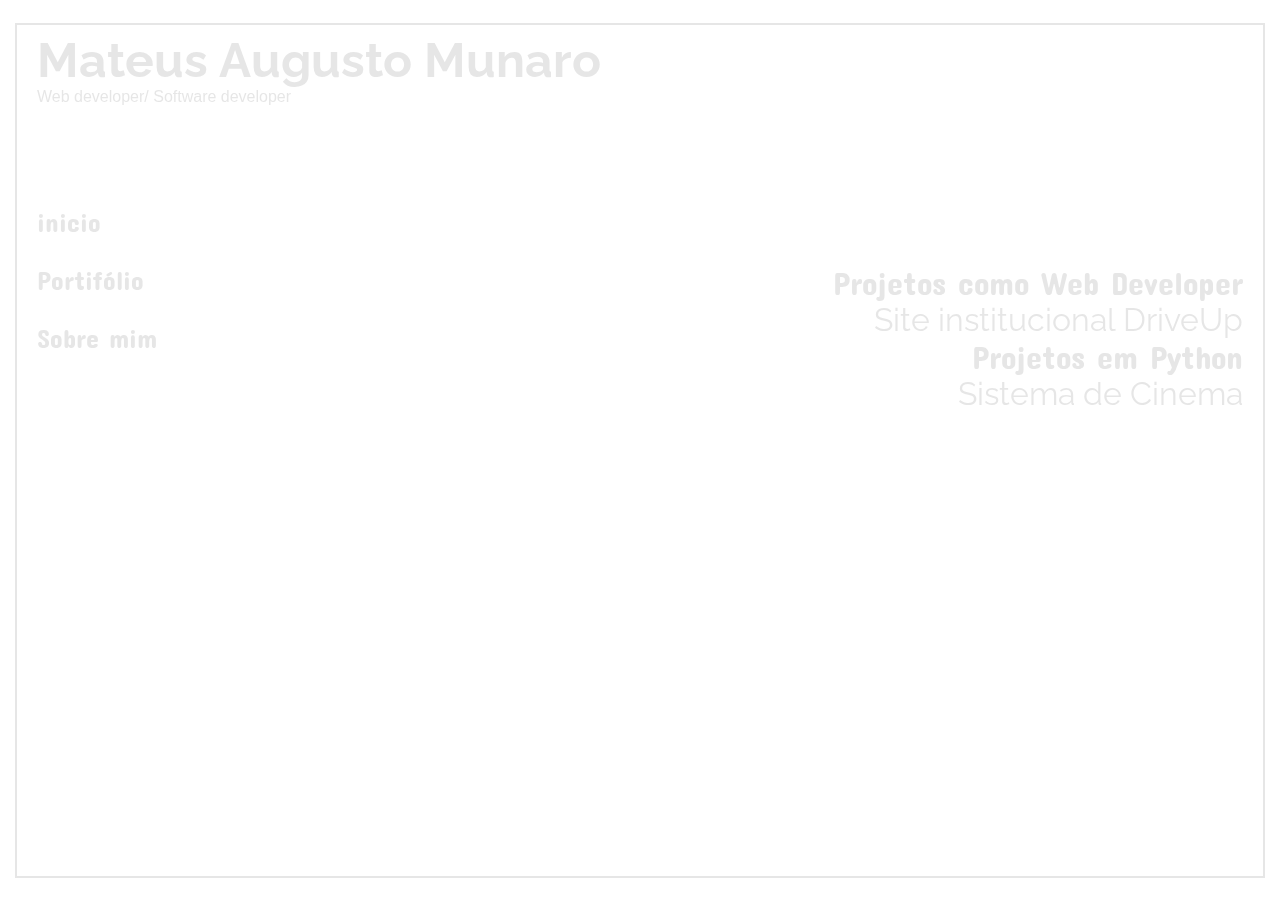
==== portifolio_index.html @ 0871c606 "mateus commit" ====
<!DOCTYPE html>
<html lang="en">
<head>
    <meta charset="UTF-8">
    <meta name="viewport" content="width=device-width, initial-scale=1.0">
    <title>Meu portifólio</title>
    <link rel="stylesheet" href="style_portifolio.css">
    <link rel="preconnect" href="https://fonts.googleapis.com">
    <link rel="preconnect" href="https://fonts.gstatic.com" crossorigin>
    <link href="https://fonts.googleapis.com/css2?family=Concert+One&display=swap" rel="stylesheet">
    <link rel="preconnect" href="https://fonts.googleapis.com">
    <link rel="preconnect" href="https://fonts.gstatic.com" crossorigin>
    <link href="https://fonts.googleapis.com/css2?family=Concert+One&family=Raleway:wght@100&display=swap" rel="stylesheet">
</head>
<body>   
    <div class="loading" id="loading">
        <p class="loading-text">Mateus Munaro - Portifólio</p>
    </div>
    <main>
        <section class="main_section">
            <section class="cabeçalho">
                <div class="nome">
                    <h1>Mateus Augusto Munaro</h1>
                    <p>Web developer/ Software developer</p>
                </div>
                <div class="dot"></div>
                <nav class="menu">
                    <ul class="list">
                        <li><a id="inicio" href="index.html">inicio</a></li>
                        <li><a id="portifólio" href="#">Portifólio</a></li>
                        <li><a id="sobre_mim" href="#">Sobre mim</a></li>
                    </ul>
                </nav>
            </section>
            <section class="box_list">
                <ul class="web">
                    <p>Projetos como Web Developer</p>
                    <li><a id="exempo" href="#">Site institucional DriveUp</a></li>
                </ul>
                <ul class="python">
                    <p>Projetos em Python</p>
                    <li><a id="exempo" href="#">Sistema de Cinema</a></li>
                </ul:>
            </section>
        </section>
    </main>
    <script src="script.js"></script>
</body>
</html>
---- style_portifolio.css ----
* {
    font-family: Verdana, Geneva, Tahoma, sans-serif;
    color: black;
    margin: 0px;
    padding: 0px;
    box-sizing: border-box;
}

/*estilo base do loading*/

* {
    margin: 0;
    padding: 0;
    box-sizing: border-box;
}

body {
    width: 100%;
    display: flex;
    align-items: center;
    justify-content: center;
    height: 100vh;
    overflow: hidden; /* Para esconder a barra de rolagem enquanto o loading está ativo */
}

.loading {
    text-align: center;
    width: 100%;
    height: 100%;
    display: flex;
    align-items: center;
    justify-content: center;
    position: fixed;
    top: 0;
    left: 0;
    background-color: rgba(255, 255, 255, 0.9); /* Fundo branco semi-transparente */
    z-index: 9999; /* Garante que o loading fica acima de outros elementos */
}

p.loading-text {
    color: black;
    font-family: 'Raleway', sans-serif;
    font-size: 4em;
    opacity: 0; /* Inicialmente invisível */
    animation: fadeIn 2s ease-in-out forwards; /* Efeito de entrada gradual durante 2 segundos */
}

@keyframes fadeIn {
    0% { opacity: 0; }
    100% { opacity: 1; }
}


/* estilo base da pagina*/

body {
    width: 100%;
    display: flex;
    align-items: center;
    justify-content: center;
    height: 100vh;
    
}

main{
    position: fixed;
    width: 100%;
    z-index: 1;
    background: rgba(255, 255, 255, 0.8); /* Cor de fundo com opacidade (neste exemplo, branco com 70% de opacidade) */
}

.main_section {
    border: 2px solid black;
    margin: 15px;
    padding: 20px;
    height: 95vh;
}

.nome {
    top: 3.5vh;
    position: fixed;
}

.nome h1 {
    font-family: 'Raleway', sans-serif;
    font-size: 3em;
}

nav {
    margin-top: 8vh;
    
}


.list{
    top: 10vh;
    position: fixed;
    display: flex;
    list-style: none;
    font-size: 1.6em;
    flex-direction: column;
    gap: 3vh;
    position: relative;
}

ul a {
    font-family: 'Concert One', sans-serif;
    text-decoration: none;
}

.list a::after {
    margin-top: 5px;
    margin-left: 10px;
    content: " ";
    width: 0%;
    height: 18px;
    border-radius: 50%;
    background-color: black;
    position: absolute;
    transition: 0.5s ease-in-out;

}

ul a:hover::after{
    width: 1.5%;
}


.box_list {
    width: 50%;
    margin-left: 50%;
}
.box_list p {
    font-family: 'Concert One', sans-serif;
    font-size: 2em;
}
.web {
    list-style: none;
    text-align: right;

    
}

.web a {
    font-family: 'Raleway', sans-serif;
    font-size: 2em;

}
.python {
    list-style: none;
    text-align: right;
}
.python a {
    font-family: 'Raleway', sans-serif;
    font-size: 2em;
}
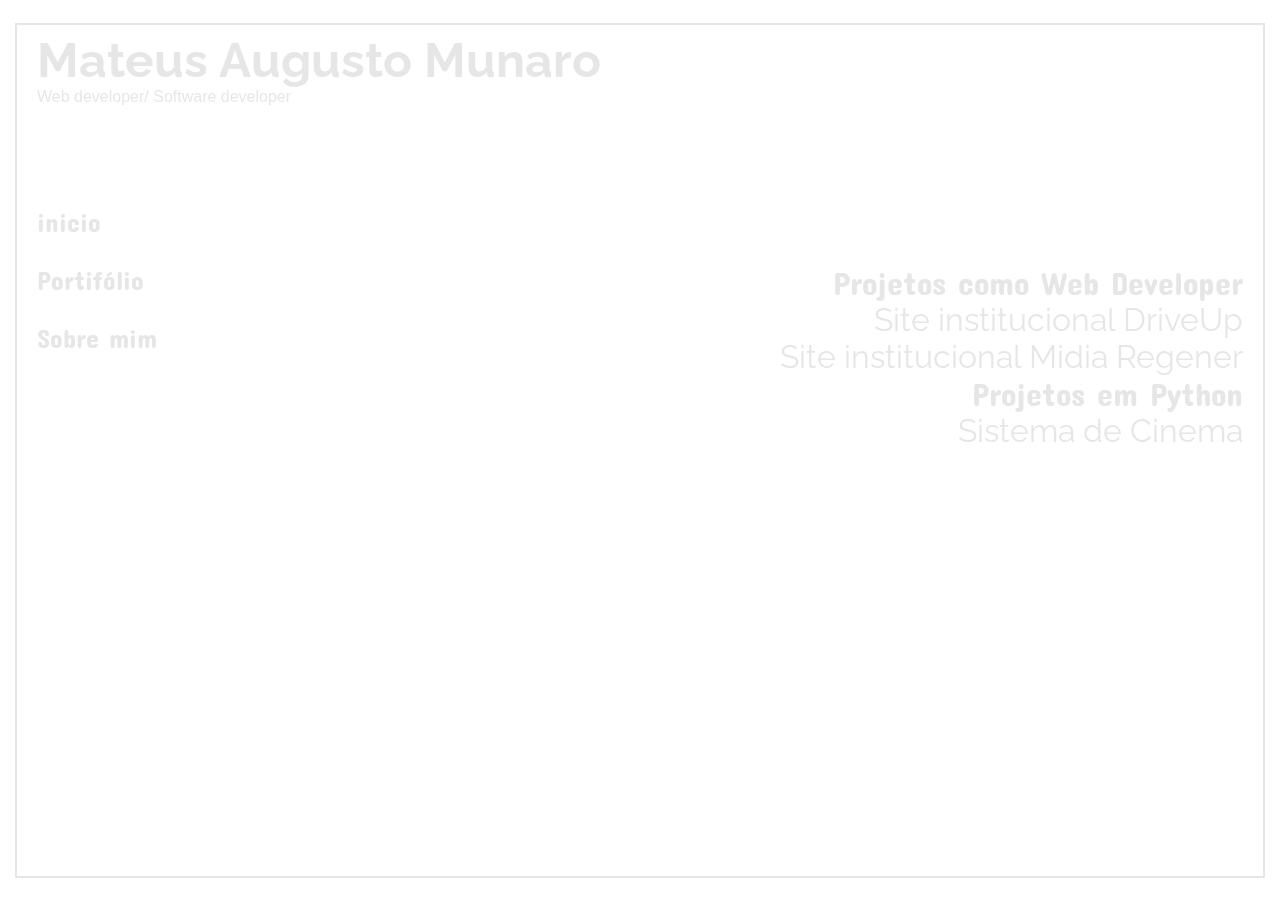
==== commit 78fcbaaf: "commit" ====
--- a/portifolio_index.html
+++ b/portifolio_index.html
@@ -35,11 +35,12 @@
             <section class="box_list">
                 <ul class="web">
                     <p>Projetos como Web Developer</p>
-                    <li><a id="exempo" href="#">Site institucional DriveUp</a></li>
+                    <li><a id="exempo" href="https://mateusmunaro.github.io/DriveUp/">Site institucional DriveUp</a></li>
+                    <li><a id="exemplo" href="https://midiaregener.com/">Site institucional Midia Regener</a></li>
                 </ul>
                 <ul class="python">
                     <p>Projetos em Python</p>
-                    <li><a id="exempo" href="#">Sistema de Cinema</a></li>
+                    <li><a id="exempo" href="https://github.com/MateusMunaro/Projeto-sistema-de-cinema---Python">Sistema de Cinema</a></li>
                 </ul:>
             </section>
         </section>
